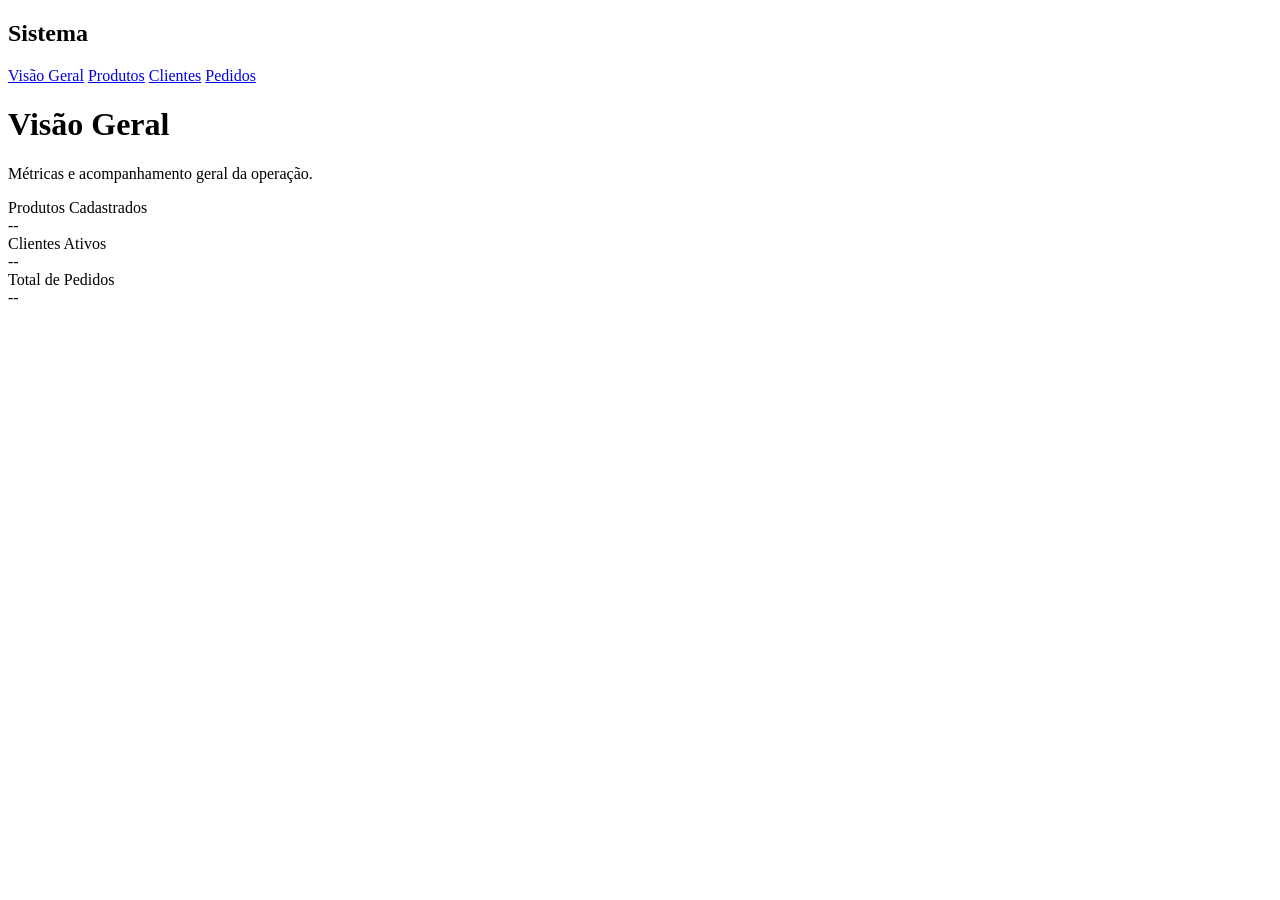
==== frontend/index.html @ a6b813cf "Ajustes nos paths" ====
<!DOCTYPE html>
<html lang="pt-BR">
<head>
    <meta charset="UTF-8">
    <meta name="viewport" content="width=device-width, initial-scale=1.0">
    <title>Visão Geral | Sistema Editorial</title>
    <link rel="preconnect" href="https://fonts.googleapis.com">
    <link rel="preconnect" href="https://fonts.gstatic.com" crossorigin>
    <link href="https://fonts.googleapis.com/css2?family=Inter:wght@400;500;600&family=Playfair+Display:ital,wght@0,400;0,700;1,400&display=swap" rel="stylesheet">
    <link rel="stylesheet" href="css/style.css">
    <link rel="stylesheet" href="css/layout.css">
    <link rel="stylesheet" href="css/components.css">
    <link rel="stylesheet" href="css/utilities.css">
</head>
<body>
    <div class="app-layout">
        <aside class="sidebar">
            <h2 class="logo font-editorial">Sistema</h2>
            <nav class="nav-menu">
                <a href="index.html" class="active">Visão Geral</a>
                <a href="produtos.html">Produtos</a>
                <a href="clientes.html">Clientes</a>
                <a href="pedidos.html">Pedidos</a>
            </nav>
        </aside>
        <main class="content">
            <header class="page-header">
                <h1>Visão Geral</h1>
                <p class="page-description">Métricas e acompanhamento geral da operação.</p>
            </header>
            
            <section class="section">
                <div class="grid-container">
                    <div class="stat-card">
                        <div class="stat-card-title">Produtos Cadastrados</div>
                        <div class="stat-card-value" id="stat-produtos">--</div>
                    </div>
                    <div class="stat-card">
                        <div class="stat-card-title">Clientes Ativos</div>
                        <div class="stat-card-value" id="stat-clientes">--</div>
                    </div>
                    <div class="stat-card">
                        <div class="stat-card-title">Total de Pedidos</div>
                        <div class="stat-card-value" id="stat-pedidos">--</div>
                    </div>
                </div>
            </section>
        </main>
    </div>
    
    <script src="js/api.js"></script>
    <script src="js/app.js"></script>
    <script>
        document.addEventListener('DOMContentLoaded', async () => {
            try {
                const produtos = await window.api.get('produtos', '/') || []; // Changed
                document.getElementById('stat-produtos').innerText = produtos.length;
            } catch(e) { /* ... */ }

            try {
                const clientes = await window.api.get('clientes', '/') || []; // Changed
                document.getElementById('stat-clientes').innerText = clientes.length;
            } catch(e) { /* ... */ }

            try {
                const pedidos = await window.api.get('pedidos', '/') || []; // Changed
                document.getElementById('stat-pedidos').innerText = pedidos.length;
            } catch(e) { /* ... */ }
        });
    </script>
</body>
</html>
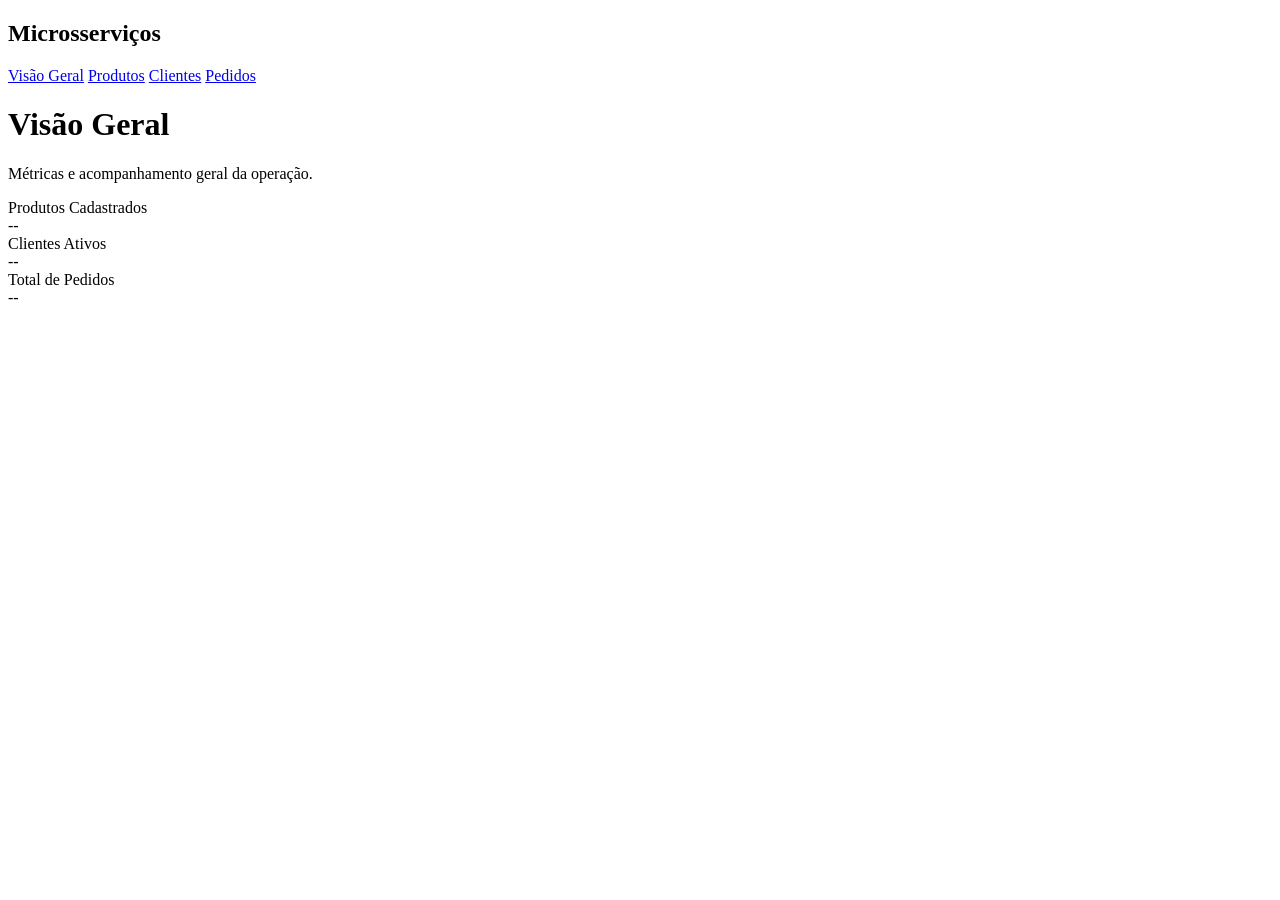
==== commit 31ce7428: "adição do Not Null e ajuste do JS" ====
--- a/frontend/index.html
+++ b/frontend/index.html
@@ -3,7 +3,7 @@
 <head>
     <meta charset="UTF-8">
     <meta name="viewport" content="width=device-width, initial-scale=1.0">
-    <title>Visão Geral | Sistema Editorial</title>
+    <title>Visão Geral | Microsserviços</title>
     <link rel="preconnect" href="https://fonts.googleapis.com">
     <link rel="preconnect" href="https://fonts.gstatic.com" crossorigin>
     <link href="https://fonts.googleapis.com/css2?family=Inter:wght@400;500;600&family=Playfair+Display:ital,wght@0,400;0,700;1,400&display=swap" rel="stylesheet">
@@ -15,7 +15,7 @@
 <body>
     <div class="app-layout">
         <aside class="sidebar">
-            <h2 class="logo font-editorial">Sistema</h2>
+            <h2 class="logo font-editorial">Microsserviços</h2>
             <nav class="nav-menu">
                 <a href="index.html" class="active">Visão Geral</a>
                 <a href="produtos.html">Produtos</a>
